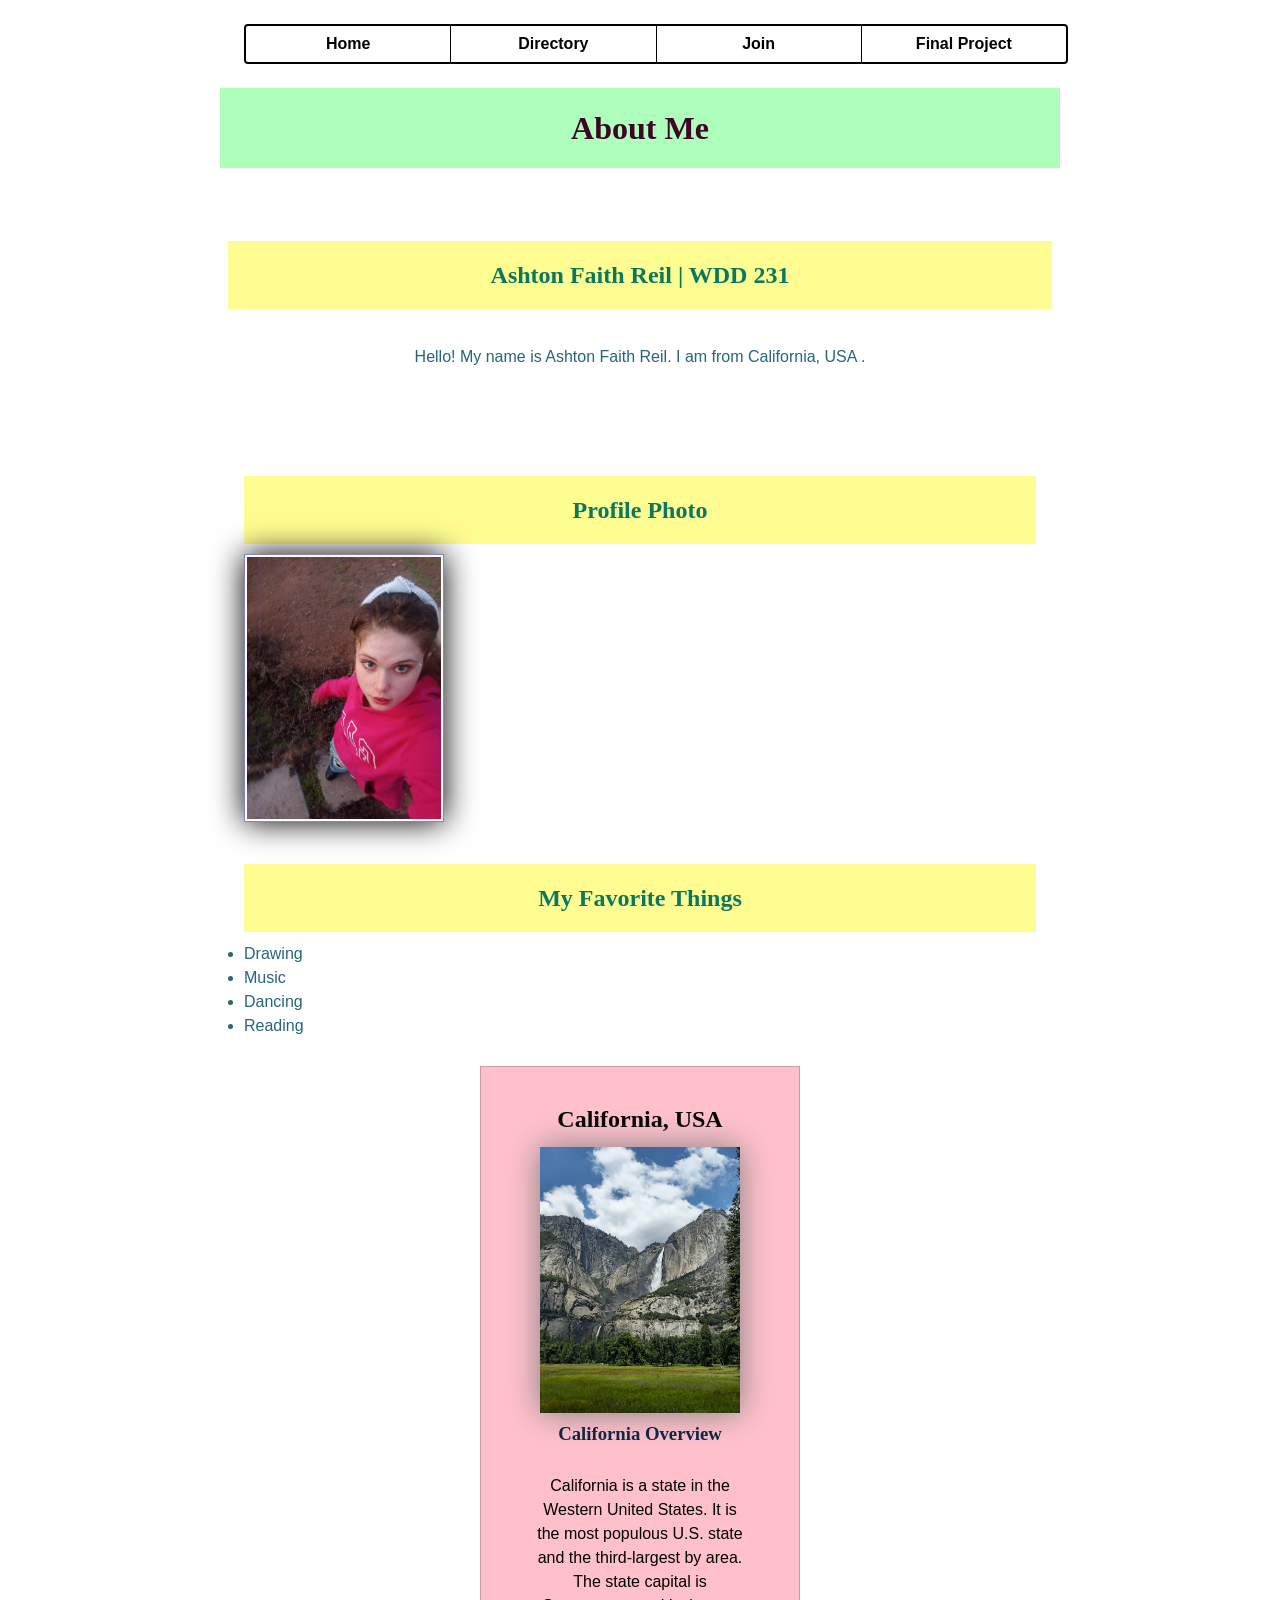
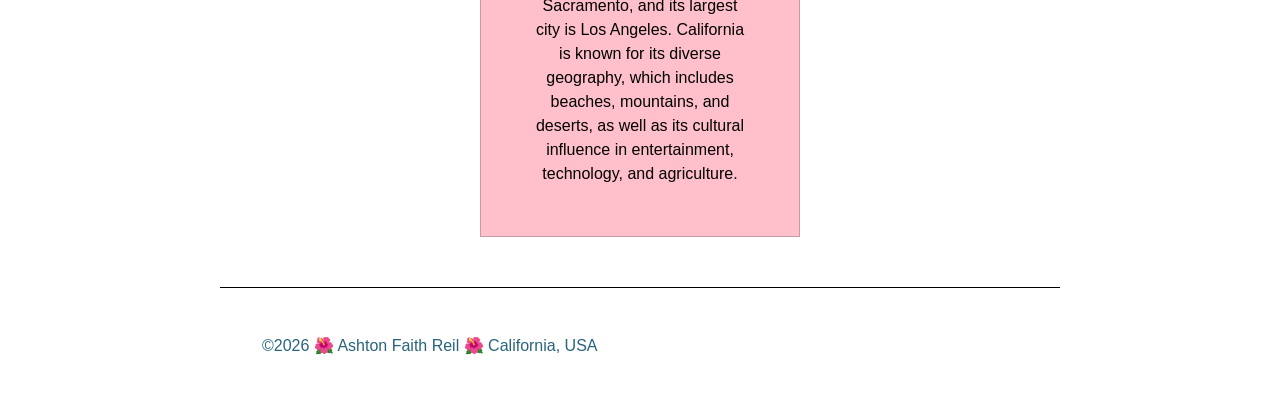
==== chamber/index.html @ 50c418d7 "fix" ====
<!DOCTYPE html>
<html lang="en-US">

<head>
    <meta charset="utf-8">
    <meta name="viewport" content="width=device-width, initial-scale=1.0">
    <title>Home page for WDD231</title>
    
    
    <meta name="description" content="Home page for Ashton Faith Reil - WDD231 class assignments and personal portfolio.">
    <meta name="author" content="Ashton Faith Reil">
    <meta property="og:title" content="Home page for WDD231">
    <meta property="og:description" content="Assignment portal and introduction page for Ashton Faith Reil.">
    <meta property="og:image" content="https://1000logos.net">
    <meta name="twitter:card" content="summary">
    <meta name="twitter:url" content="https://x.com">
    
   <link rel="preconnect" href="https://fonts.googleapis.com">
  <link rel="preconnect" href="https://fonts.gstatic.com" crossorigin>
  <link href="https://fonts.googleapis.com/css2?family=Open+Sans&display=swap" rel="stylesheet">
    

    <link rel="stylesheet" href="styles/index.css">
    <link rel="stylesheet" href="styles/index2.css">
    <script src="scripts/index.js" defer></script>
</head>

<body>


    <header>
        <nav id="options">
            <div class="flex-container">
               
                <ul class="link-box">
                    <li><a href="home.html">Home</a></li>
                    <li><a href="directory.html">Directory</a></li>
                    <li><a href="join.html">Join</a></li>
                    <li><a href="finalproject.html">Final Project</a></li>
                </ul>
            </div>
        </nav>
    </header>

    <main>
    <h1>About Me</h1>
        <section class="hero">
            
            <h2>Ashton Faith Reil | WDD 231</h2>
            <p>Hello! My name is Ashton Faith Reil. I am from California, USA .</p>
        </section>
        
        <section class="profile-image">
            <h2>Profile Photo</h2>
            <img src="images/ashton.jpg" alt="Ashton Faith Reil profile photo" height="150" width="60">
        </section>
    
        <section class="favorites">
            <h2>My Favorite Things</h2>
            <ul>
                <li>Drawing</li>
                <li>Music</li>
                <li>Dancing</li>
                <li>Reading</li>
            </ul>
        </section>
    </main>

     <aside>
        <h2>California, USA</h2>
        <img src="images/californi.webp" alt="Scenic landscape of California, USA" width="200" height="150">
        <h3>California Overview</h3>
        <p>California is a state in the Western United States. It is the most populous U.S. state and the third-largest by area. The state capital is Sacramento, and its largest city is Los Angeles. California is known for its diverse geography, which includes beaches, mountains, and deserts, as well as its cultural influence in entertainment, technology, and agriculture.</p>
    </aside>

   
    <footer>
        <p>©2026 🌺 Ashton Faith Reil 🌺 California, USA</p>
    </footer>

</body>
</html>
---- chamber/styles/index.css ----
:root {
    --primary-color: #0e2744;
    --secondary-color: #e287c7;
    --accent1-color: #28647c;
    --accent2-color: #097860;
    --body-font: Arial, Helvetica, sans-serif;
    --head-font: "Times New Roman", Times, serif;
    --bg-light: #fff9fe;
}


* {
    margin: 0;
    padding: 0;
    box-sizing: border-box;
}

body {
    font-family: var(--body-font);
    color: var(--accent1-color);
    line-height: 1.5;
}
header,
main,
footer,
.grid {
    width: 100%;
    max-width: 840px;
    margin: 0 auto;
}

header {
    display: flex;
    flex-direction: column;
}

nav,
p,
section,
article {
    margin: 16px;
    padding: 8px;
}

p {
    padding: 10px;
}

h1,
h2,
h3 {
    font-family: var(--head-font);
    color: var(--primary-color);
}

h1:not(.hero) {
    background-color: rgb(175, 255, 188);
    color: rgb(61, 4, 38);
    padding: 16px;
    text-align: center;
}


header > nav:not(#options) {
    background-color: rgb(1, 3, 5);
    padding: 1rem;
    display: flex;
    justify-content: space-evenly;
    align-items: center;
}

header > nav:not(#options) a {
    color: white;
    display: block;
    padding: 0.5rem;
    text-decoration: none;
    font-size: 1.2rem;
    font-weight: 700;
}

#options {
    text-align: left;
    width: 100%;
}


span p {font-size: 1.5rem};

.flex-container {
    width: 100%;
    display: flex;
    border: 1px solid #0a2d3a;
    border-radius: 4px;
    flex-direction: row;
    gap: 10px;
    justify-content: center;
    align-items: center;
    padding: 15px;
}

.link-box {
    display: flex;
    flex-direction: row;
    align-items: center;
    justify-content: space-evenly;
    width: 100%;
    list-style: none;
    border: 2px solid black;
    border-radius: 4px;
}

.link-box li {
    padding: 6px 12px;
    flex: 1;
    text-align: center;
}

.link-box li:not(:last-child) {
    border-right: 1px solid black;
}

.link-box a {
    text-decoration: none;
    color: black;
    font-weight: bold;
}


footer {
    display: flex;
    flex-direction: row;
    justify-content: space-between;
    align-items: center;
    margin-top: 50px;
    border-top: 1px solid #000;
    padding: 20px 16px;
}

.socialmedia {
    display: flex;
    flex-direction: row;
    gap: 15px;
}

.socialmedia a {
    text-decoration: none;
}

.socialmedia img {
    width: 50px;
    height: 50px;
    box-shadow: none;
}

@media (max-width: 768px) {
    header > nav:not(#options),
    .link-box,
    footer {
        flex-direction: column !important;
        align-items: center !important;
        text-align: center !important;
    }

    .link-box li:not(:last-child) {
        border-right: none;
        border-bottom: 1px solid black;
    }

    .link-box li {
        width: 100%;
    }

    .socialmedia {
        margin-top: 15px;
    }
}
---- chamber/styles/index2.css ----
img {
    border: none;
    box-shadow: 0 0 30px gray;
}

main img {
    width: 100%;
    max-width: 200px;
    height: auto;
    border: 1px solid rgb(133, 133, 195);
    padding: 2px;
    box-shadow: 0 0 30px #000000;
}


@media only screen and (min-width: 32rem) {
     span {font-size: 2rem};
}
.hero {
    
    background-repeat: no-repeat;
    background-size: cover;
    background-position: center;
    min-height: 250px;
    position: relative;
    display: flex;
    justify-content: center;
    align-items: center;
    margin: 20px 0;
}

.hero article {
    position: absolute;
    right: 20px;
}

.hero article img {
    width: 125px;
    box-shadow: none;
}

.hero h1,
h1.hero {
    position: absolute;
    top: 20px;
    width: 100%;
    padding: 15px 30px;
    text-align: center;
    display: flex;
    justify-content: space-between;
    align-items: center;
    background-color: rgba(226, 135, 199, 0.85); /* Alpha channel layer bypasses mud opacity text bug */
    color: #061c0f;
}

h2 {
    width: 100%;
    padding: 16px;
    text-align: center;
    background-color: #FFFD91;
    color: var(--accent2-color);
    margin: 10px 0;
}

.happyrafter {
    height: 20px;
}
section {
    display: flex;
    flex-direction: column;
}

#articulo {
    margin: 20px auto;
    background-color: var(--bg-light);
    height: auto;
    min-height: 120px;
    padding: 15px;
    width: 90%;
}

#articulo img {
    height: 90px;
    width: auto;
}

aside {
    width: 100%;
    max-width: 320px;
    margin: 20px auto;
    border: 1px solid rgba(0, 0, 0, 0.2);
    padding: 1.5em;
    background-color: pink;
    color: #000000;
    text-align: center;
}

aside h2 {
    background-color: transparent;
    color: inherit;
    padding: 0;
}

aside img {
    width: 100%;
    max-width: 200px;
    height: auto;
}


.container {
    display: flex;
    flex-direction: column;
    gap: 10px;
}

.grid {
    display: grid;
}

.flex-country {
    display: flex;
    justify-content: center;
    align-items: flex-start;
    flex-wrap: wrap;
    gap: 20px;
}

@media (max-width: 768px) {
    .flex-country {
        flex-direction: column !important;
        align-items: center !important;
        text-align: center !important;
    }
}
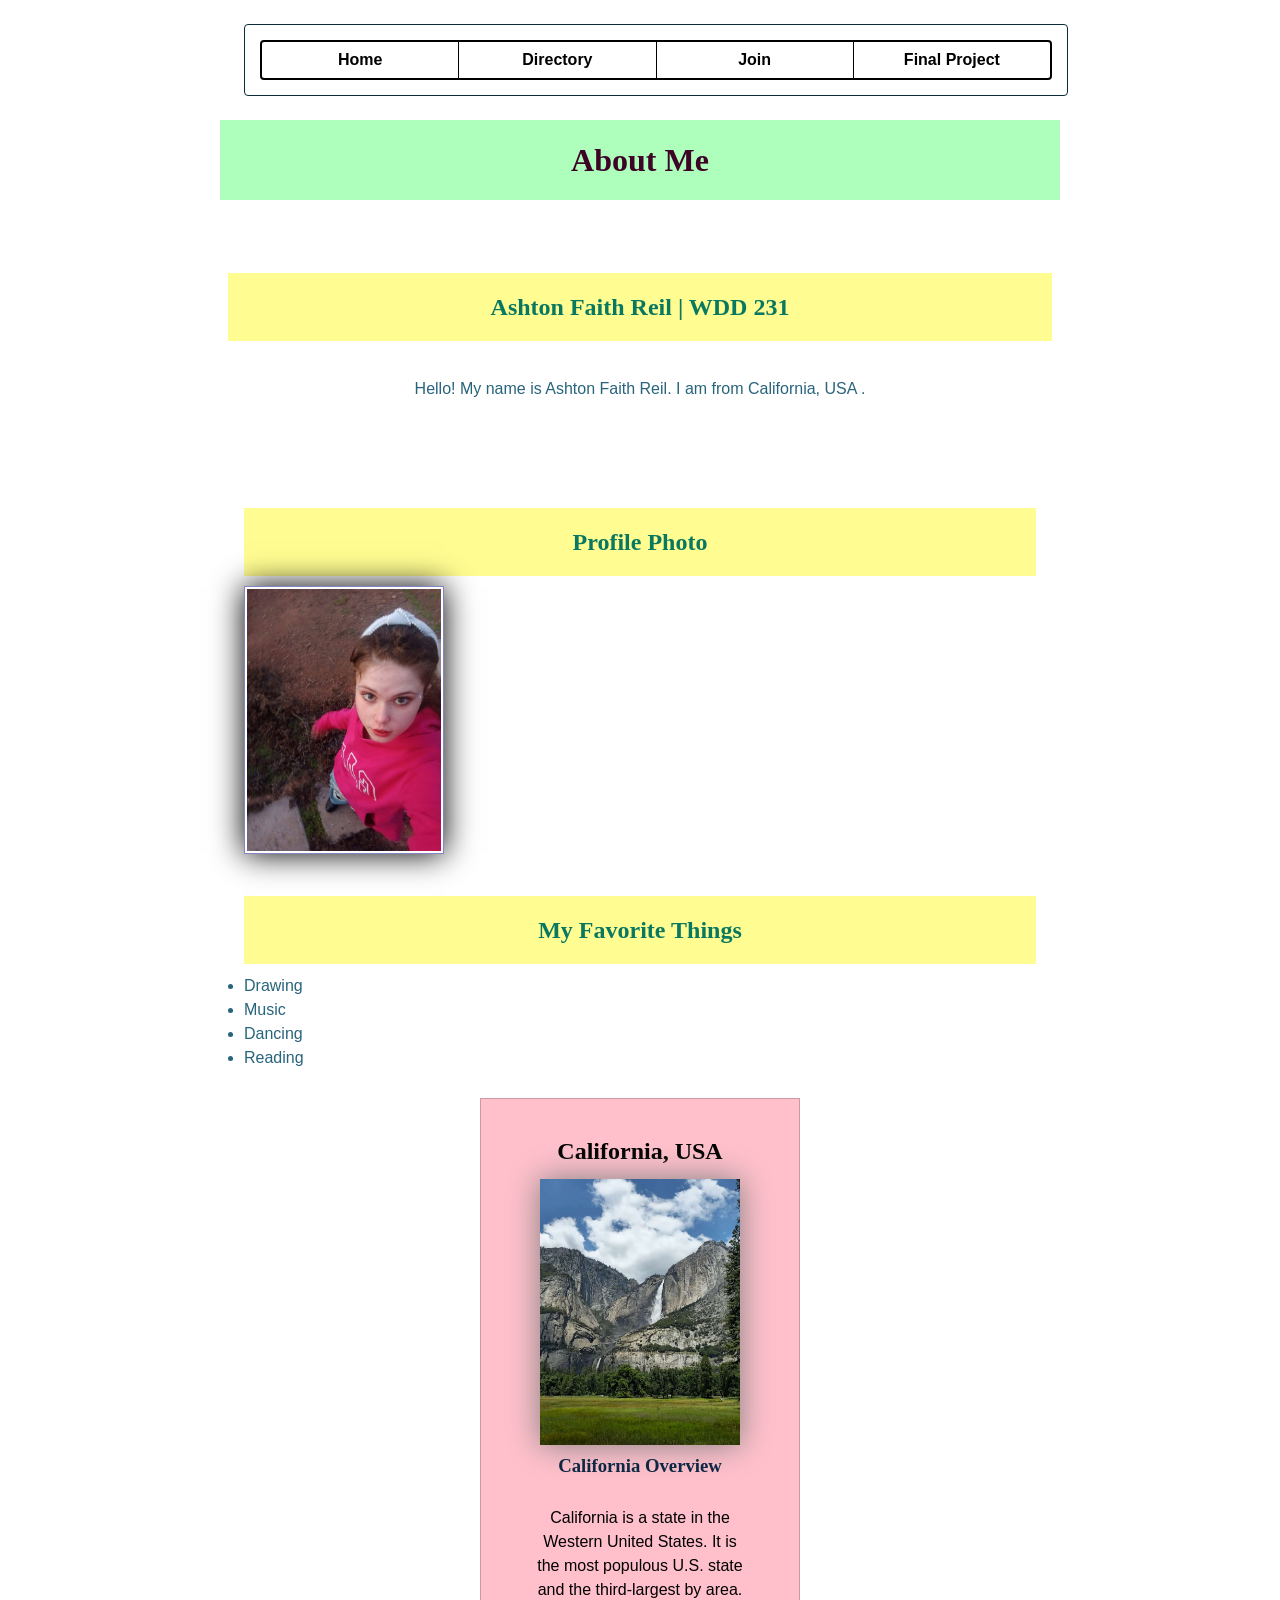
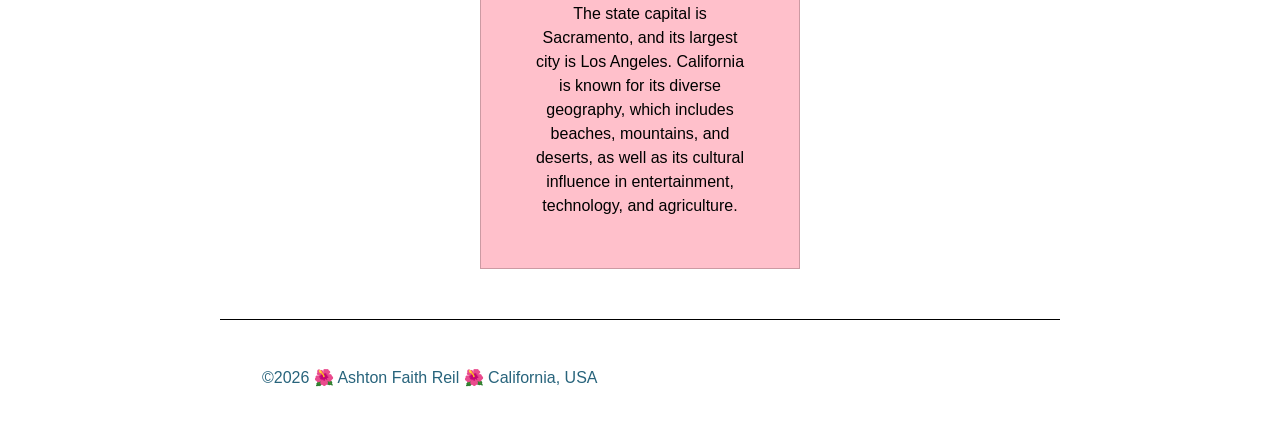
==== commit 375d6f64: "fix" ====
--- a/chamber/index.html
+++ b/chamber/index.html
@@ -68,7 +68,7 @@
 
      <aside>
         <h2>California, USA</h2>
-        <img src="images/californi.webp" alt="Scenic landscape of California, USA" width="200" height="150">
+        <img src="images/california.jpg" alt="Scenic landscape of California, USA" width="200" height="150">
         <h3>California Overview</h3>
         <p>California is a state in the Western United States. It is the most populous U.S. state and the third-largest by area. The state capital is Sacramento, and its largest city is Los Angeles. California is known for its diverse geography, which includes beaches, mountains, and deserts, as well as its cultural influence in entertainment, technology, and agriculture.</p>
     </aside>
--- a/chamber/styles/index.css
+++ b/chamber/styles/index.css
@@ -84,7 +84,7 @@
 }
 
 
-span p {font-size: 1.5rem};
+span p {font-size: 1.5rem}
 
 .flex-container {
     width: 100%;
--- a/chamber/styles/index2.css
+++ b/chamber/styles/index2.css
@@ -15,7 +15,7 @@
 
 
 @media only screen and (min-width: 32rem) {
-     span {font-size: 2rem};
+     span {font-size: 2rem} <link rel="icon" href="/path/favicon.ico"
 }
 .hero {
     
